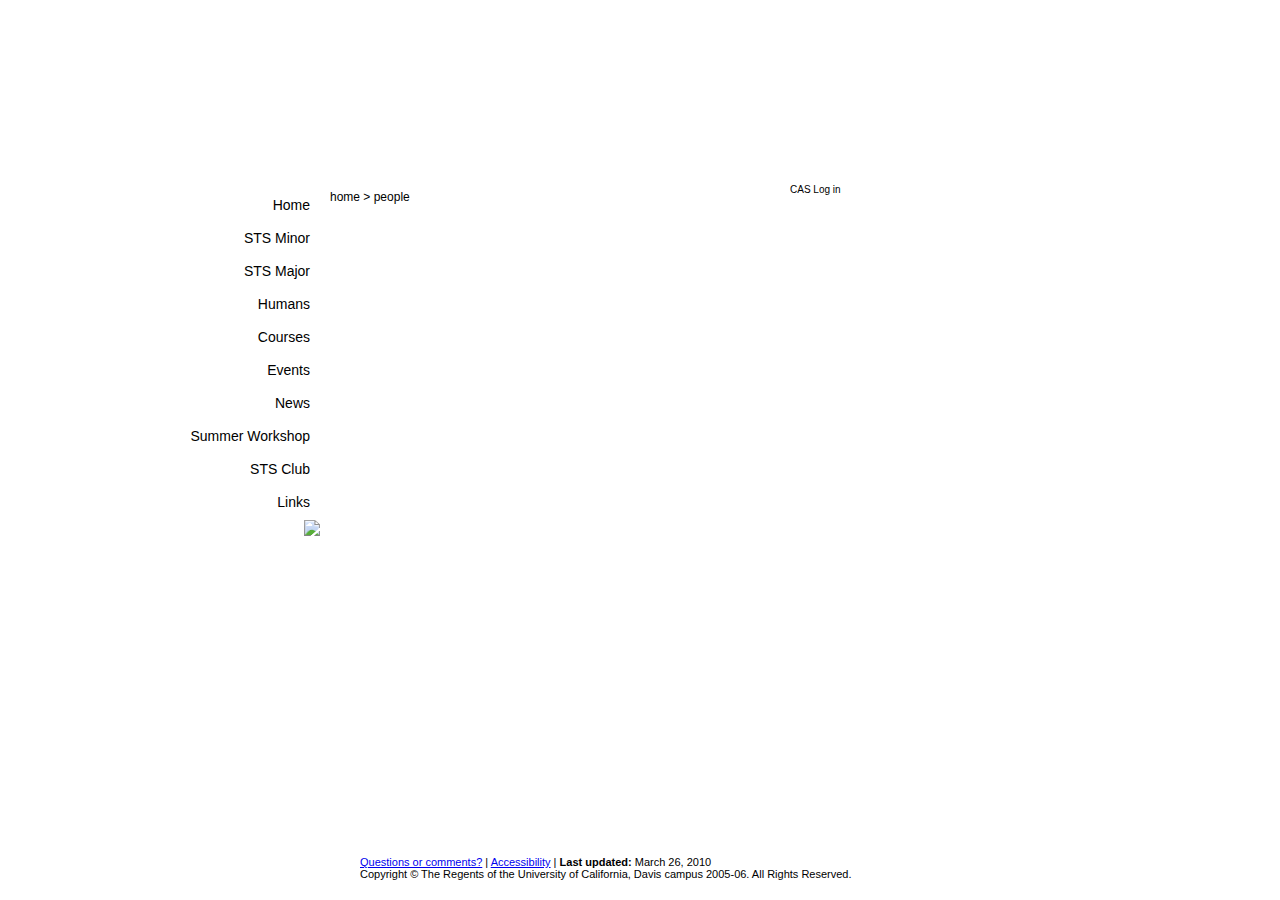
==== ucdavis/ststheme/static/index.html @ f37d4dc2 "updated style refs" ====
<!DOCTYPE HTML>
<html>
<head>
	<meta http-equiv="Content-Type" content="text/html; charset=UTF-8" />
	<title>Science and Technology Studies - UC Davis</title>
	<link rel="stylesheet" href="css/styles.css" type="text/css" />
	<script type="text/javascript" src="js/imgs.js"></script>
	<noscript>
	  <style>
	   body, #menu a:hover, #menu li.selected a {
	   	 background: #171440 url(http://mmott.com/sketch/sts/css/imgs/IMG_0072b.jpg) fixed center top; 
	   }
	   
	   #sidebar a:hover, #ststitle a:hover, #ucdlogo a:hover {
	   	color: #fff;
	   	background-color: #171440;
	   }
	   
	   </style>
	</noscript>
</head>
<body id="home">
	<div id="bg" class="bg inactif"><p></p></div>
	<div id="bg-info"><p class="info"></p><p class="click"><a href="#" title="" class="fullimg">click to see full image</a><a href="#" title="" class="closeimg">click to close</a></p></div>
	<div class="inside">
		<div id="header">
			<div id="headertext"  class="clr opaque">
				
			</div>
			<div id="stslogo"><a href="http://sts.ucdavis.edu/" title=""><span></span>STS logo</a></div>
			<div id="ststitle"><a href="http://sts.ucdavis.edu/" title=""><span></span>Science and Technology Studies</a></div>
			<div id="ucdlogo"><a href="http://www.ucdavis.edu/" title=""><span></span>UC Davis</a></h2></div>
			<div class="clrboth"></div>
		</div>
		<div id="middle">
			<div id="ucd-menu" class="left">
			<div id="menu">
				<ul id="links">
	                <li id="portaltab-index_html" class="plain"><span>
	                       <a class=" first-tab">Home</a>
	                   </span>
	   
	                </li>
	
	                <li id="portaltab-minor" class="plain"><span>
	                       <a href="#"
	                          title="">STS Minor</a>
	                   </span>
	
	                </li>
	
	                <li id="portaltab-sts-major" class="plain">
	 
	                   <span>
	                       <a href="#"
	                          title="">STS Major</a>
	                   </span>
	
	                </li>
	
	                <li id="portaltab-humans" class="active">
	 
	                   <span>
	                       <a href="#"
	                          title="Humans in STS">Humans</a>
	                   </span>
	
	                </li>
	
	                <li id="portaltab-courses" class="plain">
	 
	                   <span>
	                       <a href="#"
	                          title="">Courses</a>
	                   </span>
	
	                </li>
	
	                <li id="portaltab-events" class="plain">
	 
	                   <span>
	                       <a href="#"
	                          title="STS presentations at UC Davis">Events</a>
	                   </span>
	
	                </li>
	
	                <li id="portaltab-news" class="plain">
	 
	                   <span>
	                       <a href="#"
	                          title="Site News">News</a>
	                   </span>
	
	                </li>
	
	                <li id="portaltab-summer-workshop" class="plain">
	 
	                   <span>
	                       <a href="#"
	                          title="">Summer Workshop</a>
	                   </span>
	
	                </li>
	
	                <li id="portaltab-sts-club" class="plain">
	 
	                   <span>
	                       <a href="#"
	                          title="">STS Club</a>
	                   </span>
	
	                </li>
	
	                <li id="portaltab-links" class="plain">
	 
	                   <span>
	                       <a href="#"
	                          title="">Links</a>
	                   </span>
	
	                </li>
				</ul>
			</div>
			<div id="color" class="left clrleft"></div>
			<div id="white" class="left clrleft"><img src="imgs/whitebig.gif" /></div>
			</div>
			<div id="mainz">
				<div id="breadcrumbs">home > people</div>
				<div id="main" class="opaque2">
					<div class="clrboth"></div>
				</div>
				<div id="sidebar">
				<div id="log-in" class="portlet">
					<div id="personal-tools">
						<a href="#">CAS Log in</a>
					</div>
				</div>
				</div>
			</div>	
			<div class="clrboth"></div>
		</div>
		<div id="footer">
			<div id="ftrinfo" class="opaque">
	<p>		    <a accesskey="9"
			       href="http://sts.ucdavis.edu/contact-info">
			      Questions or comments?</a> | 
			
			    <span>
			      <a accesskey="0"
			         href="http://sts.ucdavis.edu/accessibility-info">
			        Accessibility</a> | 
			    </span>
			
			    
			
			    <span>
			      <b>Last updated:</b>
			    </span>
			
			    March 26, 2010
			
			    <br />
			
			    Copyright &copy; The Regents of the University of California, Davis campus 2005-06. All Rights Reserved.
	</p>
			</div>
		</div>
	</div>
	<div id="designby" style="width: 0; height: 0; overflow: hidden; text-indent: -9999em; position: absolute;"><a href="http://maartenottens.com">Design by Maarten Ottens</a></div>
	<script type="text/javascript">
	
	  var _gaq = _gaq || [];
	  _gaq.push(['_setAccount', 'UA-27858274-1']);
	  _gaq.push(['_trackPageview']);
	
	  (function() {
	    var ga = document.createElement('script'); ga.type = 'text/javascript'; ga.async = true;
	    ga.src = ('https:' == document.location.protocol ? 'https://ssl' : 'http://www') + '.google-analytics.com/ga.js';
	    var s = document.getElementsByTagName('script')[0]; s.parentNode.insertBefore(ga, s);
	  })();
	
	</script>
</body>
</html>
---- ucdavis/ststheme/static/css/styles.css ----
/* @override 
	http://csis.econ.ucdavis.edu:8080/Plone/sts.css
	http://csis.econ.ucdavis.edu:8080/Plone/front-page/sts.css
	http://localhost:8888/sts/css/sts.css
	http://mmott.com/sketch/sts/css/sts.css
	http://csis.econ.ucdavis.edu:8080/Plone/front-page/sts.css
	http://csis.econ.ucdavis.edu:8080/Plone/Members/sts.css
	http://stsdev.dss.ucdavis.edu:8080/STS/humans/sts.css
	http://stsdev.dss.ucdavis.edu:8080/STS/front-page/sts.css
	http://stsdev.dss.ucdavis.edu:8080/STS/minor/hps-minor/sts.css
	http://stsdev.dss.ucdavis.edu:8080/STS/sts-major/sts-major/sts.css
	http://stsdev.dss.ucdavis.edu:8080/STS/news/sts.css
	http://stsdev.dss.ucdavis.edu:8080/STS/summer-workshop/2009-california-sts-workshop-on-translation-and-innovation/sts.css
	http://stsdev.dss.ucdavis.edu:8080/STS/events/sts.css
	http://stsdev.dss.ucdavis.edu:8080/STS/humans/tdbeamish/sts.css
	http://stsdev.dss.ucdavis.edu:8080/STS/events/previous/sts.css
	http://stsdev.dss.ucdavis.edu:8080/STS/sts-club/sts-club/sts.css
	http://sts.ucdavis.edu/front-page/sts.css
*/

/* @group position footer always at bottom (of window or page) */

html, body {
   height:100%;
}
.inside {
   min-height:100%;
   position:relative;
	/*width: 975px;*/
	/*margin: 0 auto;*/
	z-index: 1;
}
#middle {
	padding-bottom: 70px;
}
#footer {
   position:absolute;
   bottom:0;
   width: 100%;
}

/* @end */
/* @group reset */

/* =Reset default browser CSS. Based on work by Eric Meyer: http://meyerweb.com/eric/tools/css/reset/index.html
-------------------------------------------------------------- */

html, body, div, span, applet, object, iframe,
h1, h2, h3, h4, h5, h6, p, blockquote, pre,
a, abbr, acronym, address, big, cite, code,
del, dfn, em, font, img, ins, kbd, q, s, samp,
small, strike, strong, sub, sup, tt, var,
b, u, i, center,
dl, dt, dd, ol, ul, li,
fieldset, form, label, legend,
table, caption, tbody, tfoot, thead, tr, th, td {
	background: transparent;
	margin: 0;
	padding: 0;
	vertical-align: baseline;
}

body {
	line-height: 1;
	background-color: #fff;
}
h1, h2, h3, h4, h5, h6 {
	clear: both;
	font-weight: normal;
}
ol, ul {
	list-style: none;
}
blockquote {
	quotes: none;
}
blockquote:before, blockquote:after {
	content: '';
	content: none;
}
del {
	text-decoration: line-through;
}
/* tables still need 'cellspacing="0"' in the markup */
table {
        border-collapse: collapse;
	border-spacing: 0;
}
td   { 
       border-bottom-style: solid ; 
       border-bottom-color: gray; 
       border-bottom-width: 1px;
}
a img {
	border: none;
}

/* =Layout
-------------------------------------------------------------- */

/* @end */

.inside {
	width: 1000px;
	margin-left: auto;
	margin-right: auto;
	overflow: hidden;
	background: url(imgs/darken2.png) no-repeat 0 0;
}
body {
	/*background: url(img/technology.jpg) fixed center top;*/
	/*background: url(img/) fixed center top;*/
	font: 12px "Lucida Grande", Lucida, Verdana, sans-serif;
}
body, #menu a:hover, #menu li.active a {
	/*background: url(img/technology.jpg) fixed center top;
	background: transparent url(img/IMG_0279.JPG) fixed center top;
	background: transparent url(img/IMG_0382.JPG) fixed center top;
	background: transparent url(img/IMG_0270.JPG) fixed center top;
	background: transparent url(img/IMG_9918.JPG) fixed center top;
	background: transparent url(img/IMG_0072b.JPG) fixed center top;
	background: transparent url(img/IMG_0083.JPG) fixed center top;
	background: transparent url(img/IMG_0837.JPG) fixed center top;
	background: transparent url(img/IMG_4090.JPG) fixed center top;*/
}


#header {
	z-index: 2;
	position: relative;
	background: url(imgs/whitebig.gif) repeat-y 0 0;
	padding-bottom: 20px;
	width: 820px;
}
#ucd-menu {
	float: left;
	width: 180px;
	text-align: right;
	clear: both;
	position: relative;
	z-index: 8;
	/*border-top: 1px dotted #2a466f;*/
}
#main {
	float: left;
	width: 390px;
	background-color: #fff;
	font-size: 12px;
	padding: 10px 30px 30px;
	line-height: 1.5;
}
#main img {
		max-width: 100%; /* When images are too wide for containing element, force them to fit. */
		height: auto; /* Override height to match resized width for correct aspect ratio. */	
}
#mainz {
	margin-left: 10px;
	float: left;
	width: 630px;
}
#portal-breadcrumbs {
	line-height: 20px;
	width: 400px;
	padding: 5px 20px 5px 30px;
	margin-bottom: 1px;
	background-color: #fff;
	float: left;
	font-size: 10px;
}
#stslogo a {
	display: block;
	width: 180px;
	height: 150px;
	float: left;
	overflow: hidden;
	background: #fff;
}
#stslogo span {
	width: 100%;
	height: 100%;
	display: block;
	background: #fff url(imgs/sts-logo2.png);
}
#footer {
	width: 560px;
	padding: 20px 40px;
	background-color: #fff;
	clear: both;
	margin-left: 180px;
	margin-top: 10px;
	font-size: 11px;
	/*position: relative;*/
	z-index: 2;
}
#middle {
	float: left;
	width: 820px;
	margin-bottom: 30px;
	/*background-color: red;*/
	z-index: 2;
	position: relative;
	clear: both;
}
#sidebar {
	float: right;
	width: 180px;
	font-size: 10px;
	margin-top: -31px;
}

#menu li {
	/*background-color: #fff;*/
		background: url(imgs/whitebig.gif) repeat-y 0 0;

}

#menu li.selected {
	/*background-color: #000;*/
}

#menu a {
	color: #000;
	text-decoration: none;
	font-size: 14px;
	line-height: 30px;
	background: #fff;
	padding: 0 10px;
	display: inline-block;
	position: relative;
	overflow: hidden;
}

#menu a img {
	position: absolute;
	z-index: -1;
	border: none;
	left: 0;
	top: 0;
}
#menu li:first-child a img {
	/*top: -200px;*/
}
#menu a:hover, #menu li.selected a {
	color: #fff;
	background: transparent;
}
#sidebar a:hover {
	color: #fff;
}
#sidebar ul.navTree a {
}
#sidebar a {
	color: #000;
	display: block;
	line-height: 13px;
	text-decoration: none;
	text-align: left;
}
#ststitle a {
	display: block;
	float: left;
	width: 640px;
	height: 54px;
	margin-top: 30px;
	overflow: hidden;
}
#ucdlogo a {
	display: block;
	float: left;
	width: 640px;
	height: 56px;
	overflow: hidden;
}
#ststitle span {
	width: 100%;
	height: 100%;
	display: block;
	background: url(imgs/stsatucd.png);
}
#ucdlogo span {
	width: 100%;
	height: 100%;
	display: block;
	background: url(imgs/stsatucd.png) 0 -54px;
}
#headertext {
	width: 390px;
	margin-left: 190px;
	color: #fff;
	font: italic 16px/20px Georgia, "Times New Roman", Times, serif;
	padding-top: 20px;
	padding-left: 30px;
	padding-right: 30px;
}
#headertext a {
	color: #fff;
	text-decoration: none;
}
#headertext a:hover {
	text-decoration: underline;
}

.clrboth {
	clear: both;
	background: red;
	width: 30px;
}
.searchSection {
	display: none;
}
.hiddenStructure {
	display: none;
}
.LSBox input {
	float: left;
}
.portlet-search-gadget {
	width: 100px;
	height: 16px;
	padding: 0;
	margin-left: 8px;
	margin-top: 2px;
}
.LSBox .searchButton {
	height: 18px;
	width: 50px;
	float: left;
	display: block;
	padding: 0;
	margin-top: 3px;
	background-color: #ccc;
	color: #222;
	border: 1px solid #222;
	margin-left: 5px;
}
.searchButton:hover {
	cursor: pointer;
	background-color: #222;
	color: #fff;
}
#sidebar h4, #sidebar .portletHeader a {
	font-size: 18px;
	/*font: 20px Georgia, "Times New Roman", Times, serif;*/
	clear: both;
	margin-top: 3px;
	margin-bottom: 12px;
	line-height: 18px;
}
#sidebar .portletFooter {
	font-size: 12px;
}
#sidebar .portletEvents a.tile {
	font-weight: bold;
}
#sidebar .portletEvents span {
	font-weight: normal;
}
#sidebar a.tile {
	/*line-height: px;*/
}
#search {
}
.portletSearch .portletHeader, .portletSearch .portletFooter {
	display: none;
}
.portlet.portletSearch {
	height: 24px;
	padding: 3px;
}
#main p {
	margin-top: 20px;
	margin-bottom: 20px;
}
#main h3 {
	font-size: 18px;
}
.portlet,.sidebar,.portlets-manager {
	padding: 10px;
	margin-bottom: 1px;
	background-image: url(imgs/whitesmall.png);
}
#sidebar .managePortletsLink {
	background: #000;
	color: #fff;
	padding: 10px;
	margin-bottom: 1px;
}
#sidebar .managePortletsLink a {
	color: #fff;
}
.portletItemDetails {
	display: block;
	font-weight: bold;
	text-align: right;
	margin-bottom: 10px;
}
#bg {
	position: fixed;
	top: 0;
	overflow: hidden;
	right: 0;
	/*display: none;*/
	background-color: #fff;
}
#bg img:hover {
	cursor: pointer;
}
#bg.actif {
	z-index: 3;
}
#bg.inactif {
	z-index: 0;
}
#bg-info {
	display: none;
	position: fixed;
	background-image: url(imgs/whitesmall.png);
	z-index: 4;
	top: 0;
	right: 0;
	padding: 5px;
	width: 150px;
}
#white img {
	/*display: none;*/
}
#color {
	position: absolute;
	width: 180px;
	height: 100%;
	/*clear: left;
	float: left;*/
	top: 0;
	z-index: -1;
	/*background-color: #00f;*/
	opacity: 0.5;
	-ms-filter:"progid:DXImageTransform.Microsoft.Alpha(Opacity=50)";	
	filter:alpha(opacity=50);	
}
#white {
	position: relative;
	width: 180px;
	height: 10px;
	clear: left;
	float: left;
	/*display: none;*/
}
.click {
	margin-top: 10px;
	font-size: 10px;
	font-weight: bold;
}
.click a {
	color: #000;
}
.click a:hover {
	color: #fff;
	background-color: #000;
}
.closeimg {
	display: none;
}

/* @group Plone specific */

/* @group major minor news */

#content-core dl dt. {
	margin-bottom: 10px;
}

a.contenttype-news-item {
	display: block;
	margin-bottom: 10px;
	text-indent: -10px;
	padding-left: 10px;
}

ul.navTree.navTreeLevel0 li a img {
	display: block;
	float: left;
	padding-right: 4px;
	/*height: ;*/
}

#sidebar ul.navTree.navTreeLevel0 li a {
	margin-bottom: 8px;
	margin-left: 0;
	padding-left: 0;
	font-size: 12px;
	line-height: 16px;
	font-weight: bold;
}

dl.portlet.portletNavigationTree {
	background-color: #fff;
}

ul.navTree {
	/*list-style-type: square;
	list-style-position: outside;
	margin-left: 15px;*/
}
.documentActions {
	border-top: 1px solid #ddd;
	margin-top: 10px;
	padding-top: 5px;
	clear: both;
}

body.section-events tr {
	margin-bottom: 10px;
	display: block;
}
body.section-events td {
	padding-left: 10px;
	text-indent: -10px;
}
body.section-events td a {
	text-decoration: none;
}

/* @end */

/* @group humans */
ol.classificationList li {
	display: inline-block;
	margin-right: 10px;
}
.facultyStaffDirectory .headshot {
	float: left;
	clear: left;
	margin-bottom: 10px;
	margin-right: 10px;
}
.facultyStaffDirectory .caption {
	float: left;
	margin-bottom: 10px;
}
.facultyStaffDirectory .classificationListing h2 {
	/*background-color: #000;*/
	padding-top: 3px;
	padding-bottom: 3px;
}
.facultyStaffDirectory .classificationListing {
	border-top: 1px solid #ddd;
	margin-top: 10px;
}
.facultyStaffDirectory .listing {
	clear: both;
	margin-bottom: 10px;
}
h4.personName {
	clear: none;
	font-size: 16px;
}
/* @end */

.close {
	width: 600px;
	margin-right: auto;
	margin-left: auto;
	padding: 10px;
	border: 2px solid #999;
	background-color: #fff;
	border-bottom-style: none;
	text-decoration: underline;
}
.close:hover {
	cursor: pointer;
}
.pb-ajax {
	width: 600px;
	margin-left: auto;
	margin-right: auto;
	background-color: #fff;
	margin-right: auto;
	margin-left: auto;
	padding: 10px;
	border: 2px solid #999;
	border-top-style: none;
}
.overlay-ajax {
	height: 200px;
	width: 100%;
	display: none;
}
#edit-bar {
	position: relative;
	font-size: 11px;
	background-color: #888;
	top: 0;
	left: 0;
	margin-top: -10px;
	margin-left: -30px;
	margin-right: -30px;
	z-index: 2;
}
#edit-bar a {
	display: block;
	line-height: 13px;
	padding: 3px;
	background-color: #888;
	color: #fff;
	margin-right: 1px;
}

dl.portalMessage.info {
	clear: both;
}
#edit-bar a:hover {
	color: #000;
}
#edit-bar ul {
	list-style-type: none;
}
#edit-bar ul li {
	float: left;
	position: relative;
}
#edit-bar ul ul {
	display: none;
	background-color: #ccc;
}
#edit-bar ul ul {
	display: none;
	position: absolute;
}
#edit-bar li li {
	float: none;
}
#edit-bar li.actionSeparator {
	padding: 4px 0;
}
#edit-bar li:hover ul {
	display: block;
	margin-left: 0;
	width: 100px;
}

fieldset {
	border: none;
	background-color: #ddd;
	padding: 5px;
}

legend {
	display: block;
	background-color: #aaa;
	padding: 5px;
}

label {
	font-family: 'TitilliumText22LBold', Arial, sans-serif;
}

div.field {
	margin-top: 5px;
	margin-bottom: 5px;
}

dl.portalMessage.warning {
	background-color: orange;
	padding: 5px;
	margin: ;
}
#content .vevent .summary a {
	font-family: 'TitilliumText22LBold', Arial, sans-serif;
	display: block;
	color: #000;
	font-size: 18px;
}
#content .vevent .summary a:hover {
	color: #fff;
}

div#parent-fieldname-description.documentDescription {
	font-family: 'TitilliumText22LBold', Arial, sans-serif;
}
.mceIframeContainer {
	background-color: #fff;
	width: 450px;
}
.mceToolbar {
	background-color: #aaa;
}
.fieldTextFormat {
	display: block;
	z-index: 90;
	background-color: red;
}

#menu_text_text_style_text_menu {
	background-color: #eee;
	font-size: 13px;
	padding: 5px;
}
#menu_text_text_style_text_menu a {
	color: #000;
	padding: 3px;
	display: inline-block;
}
#menu_text_text_style_text_menu a:hover {
	color: #fff;
	background-color: #222;
}
.mceButton {
	float: left;
}
.mceEditor {
	width: 450px;
}
#text_tbl {
	width: 450px;
}
.mceToolbar td {
	width: 25px;
}

/* @end */
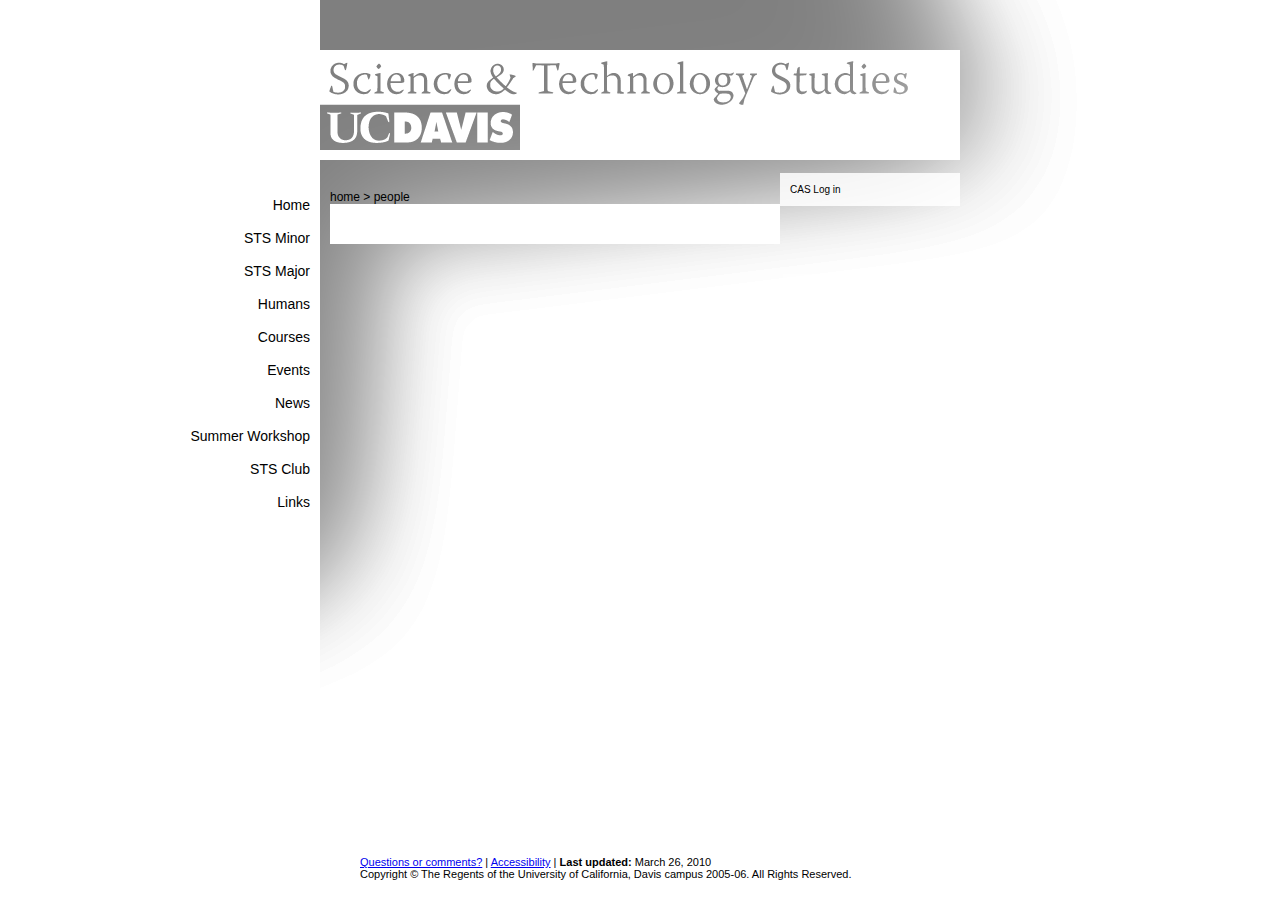
==== commit 1b15ab8c: "moved them images into theme will work on background images" ====
--- a/ucdavis/ststheme/static/index.html
+++ b/ucdavis/ststheme/static/index.html
@@ -4,11 +4,11 @@
 	<meta http-equiv="Content-Type" content="text/html; charset=UTF-8" />
 	<title>Science and Technology Studies - UC Davis</title>
 	<link rel="stylesheet" href="css/styles.css" type="text/css" />
-	<script type="text/javascript" src="js/imgs.js"></script>
+	<script type="text/javascript" src="js/images.js"></script>
 	<noscript>
 	  <style>
 	   body, #menu a:hover, #menu li.selected a {
-	   	 background: #171440 url(http://mmott.com/sketch/sts/css/imgs/IMG_0072b.jpg) fixed center top; 
+	   	 background: #171440 url(images/IMG_0072b.jpg) fixed center top; 
 	   }
 	   
 	   #sidebar a:hover, #ststitle a:hover, #ucdlogo a:hover {
@@ -123,7 +123,7 @@
 				</ul>
 			</div>
 			<div id="color" class="left clrleft"></div>
-			<div id="white" class="left clrleft"><img src="imgs/whitebig.gif" /></div>
+			<div id="white" class="left clrleft"><img src="images/whitebig.gif" /></div>
 			</div>
 			<div id="mainz">
 				<div id="breadcrumbs">home > people</div>
--- a/ucdavis/ststheme/static/css/styles.css
+++ b/ucdavis/ststheme/static/css/styles.css
@@ -105,7 +105,7 @@
 	margin-left: auto;
 	margin-right: auto;
 	overflow: hidden;
-	background: url(imgs/darken2.png) no-repeat 0 0;
+	background: url(../images/darken2.png) no-repeat 0 0;
 }
 body {
 	/*background: url(img/technology.jpg) fixed center top;*/
@@ -128,7 +128,7 @@
 #header {
 	z-index: 2;
 	position: relative;
-	background: url(imgs/whitebig.gif) repeat-y 0 0;
+	background: url(../images/whitebig.gif) repeat-y 0 0;
 	padding-bottom: 20px;
 	width: 820px;
 }
@@ -139,7 +139,10 @@
 	clear: both;
 	position: relative;
 	z-index: 8;
-	/*border-top: 1px dotted #2a466f;*/
+	/*border-top: 1px dotted #2a466f;*/	
+}
+#main.full-width {
+	width: 630px;
 }
 #main {
 	float: left;
@@ -150,7 +153,7 @@
 	line-height: 1.5;
 }
 #main img {
-		max-width: 100%; /* When images are too wide for containing element, force them to fit. */
+		max-width: 100%; /* When ../images are too wide for containing element, force them to fit. */
 		height: auto; /* Override height to match resized width for correct aspect ratio. */	
 }
 #mainz {
@@ -167,7 +170,7 @@
 	float: left;
 	font-size: 10px;
 }
-#stslogo a {
+#stslogo a, #portal-logo {
 	display: block;
 	width: 180px;
 	height: 150px;
@@ -179,7 +182,6 @@
 	width: 100%;
 	height: 100%;
 	display: block;
-	background: #fff url(imgs/sts-logo2.png);
 }
 #footer {
 	width: 560px;
@@ -210,7 +212,7 @@
 
 #menu li {
 	/*background-color: #fff;*/
-		background: url(imgs/whitebig.gif) repeat-y 0 0;
+		background: url(../images/whitebig.gif) repeat-y 0 0;
 
 }
 
@@ -275,13 +277,13 @@
 	width: 100%;
 	height: 100%;
 	display: block;
-	background: url(imgs/stsatucd.png);
+	background: url(../images/stsatucd.png);
 }
 #ucdlogo span {
 	width: 100%;
 	height: 100%;
 	display: block;
-	background: url(imgs/stsatucd.png) 0 -54px;
+	background: url(../images/stsatucd.png) 0 -54px;
 }
 #headertext {
 	width: 390px;
@@ -377,7 +379,7 @@
 .portlet,.sidebar,.portlets-manager {
 	padding: 10px;
 	margin-bottom: 1px;
-	background-image: url(imgs/whitesmall.png);
+	background-image: url(../images/whitesmall.png);
 }
 #sidebar .managePortletsLink {
 	background: #000;
@@ -414,7 +416,7 @@
 #bg-info {
 	display: none;
 	position: fixed;
-	background-image: url(imgs/whitesmall.png);
+	background-image: url(../images/whitesmall.png);
 	z-index: 4;
 	top: 0;
 	right: 0;
@@ -716,5 +718,7 @@
 .mceToolbar td {
 	width: 25px;
 }
+/* Calendar Solgema Full-Calendar */
+
 
 /* @end */